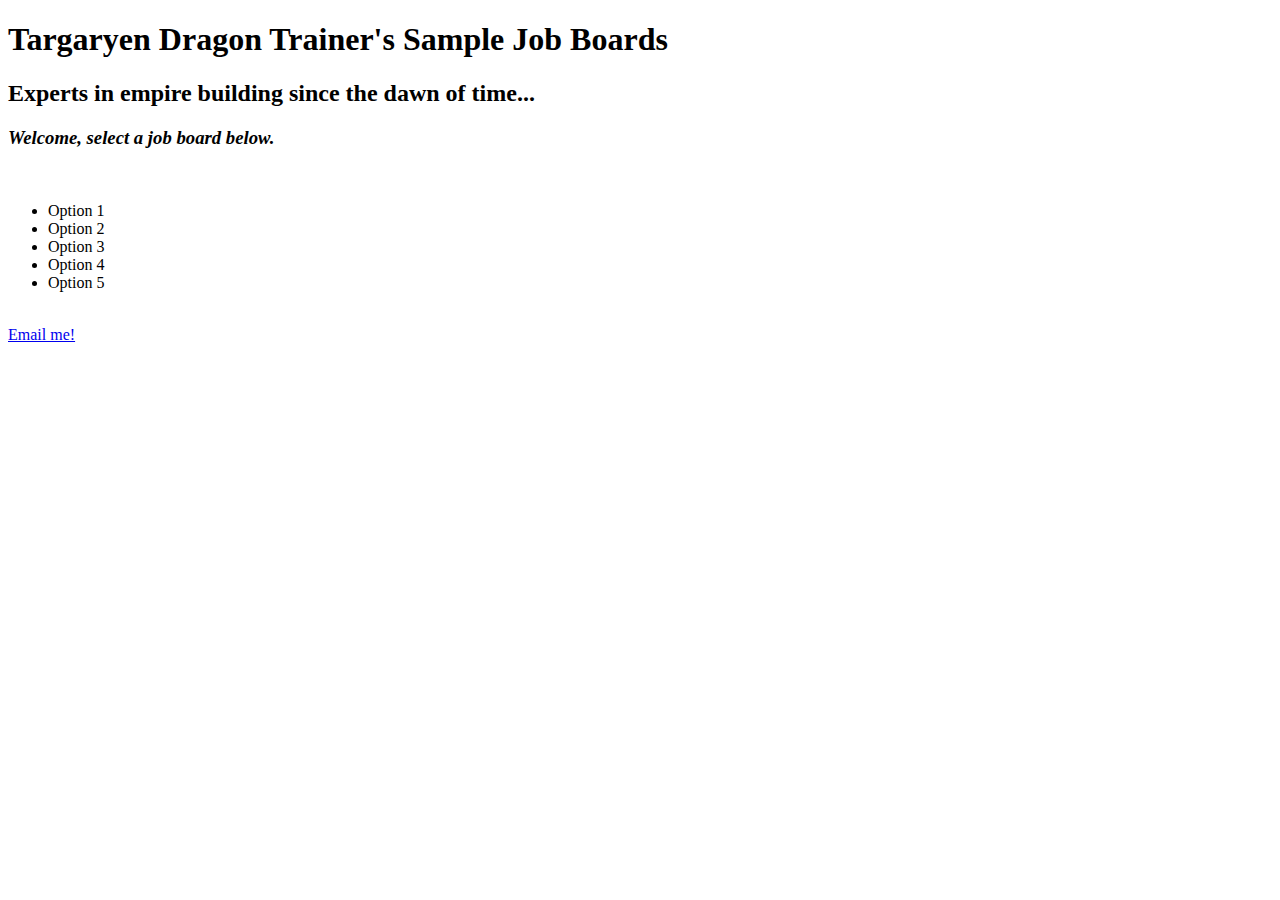
==== index.html @ f5e27de7 "first commit" ====
<!DOCTYPE html>
<html>
<head>
	<meta charset="utf-8">
	<title>Targaryen Dragon Trainer Job Boards</title>
</head>
<body>
	<h1>
		<strong>Targaryen Dragon Trainer's Sample Job Boards</strong>
	</h1>
	<h2>Experts in empire building since the dawn of time...</h2>
	<h3>
		<em>Welcome, select a job board below.</em>
	</h3>
	<br>
	<ul>
		<li>Option 1</li>
		<li>Option 2</li>
		<li>Option 3</li>
		<li>Option 4</li>
		<li>Option 5</li>
	</ul>
	<br>
	<a href="mailto:test@gmail.com">Email me!</a>
</body>
</html>
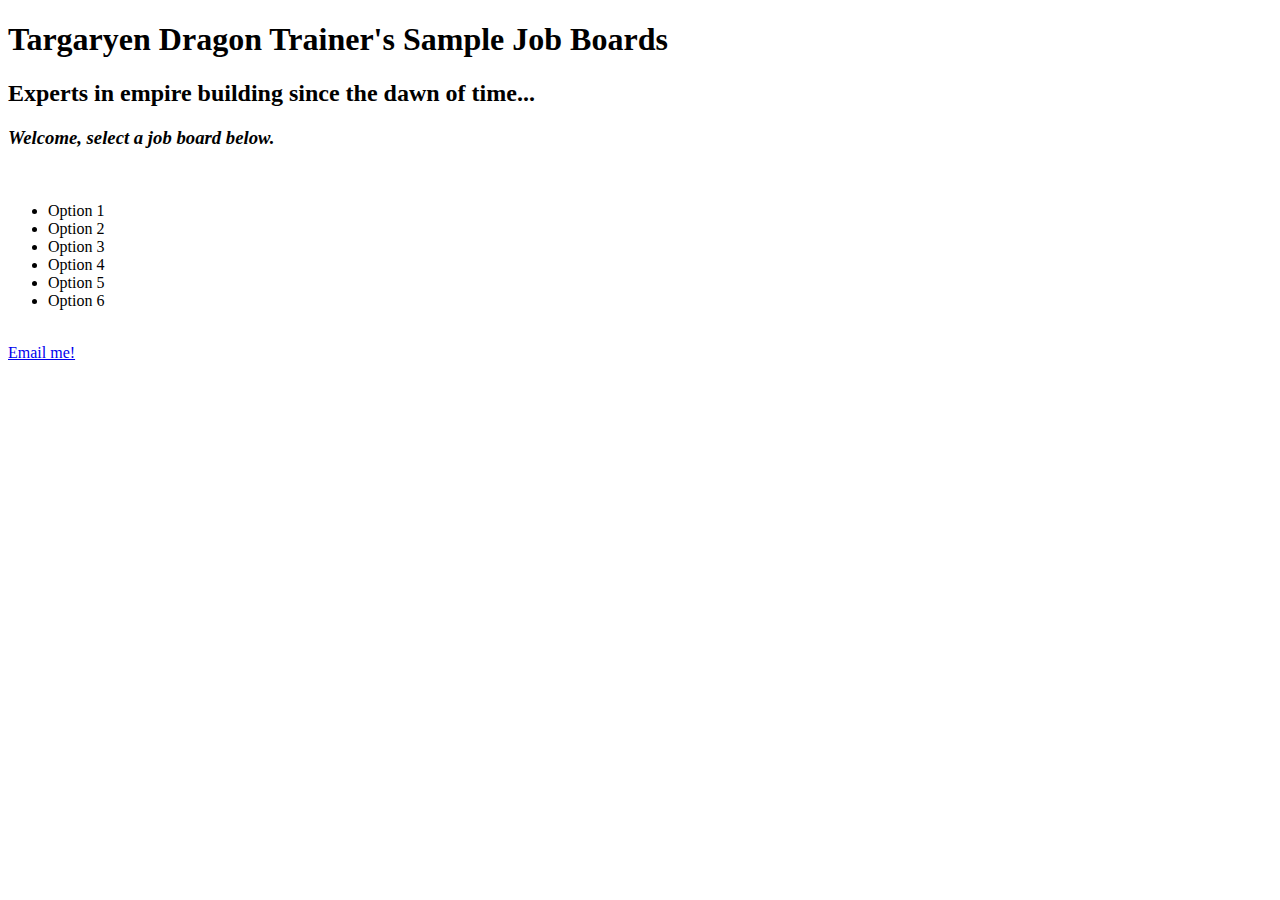
==== commit 30b7e703: "remove files" ====
--- a/index.html
+++ b/index.html
@@ -19,6 +19,7 @@
 		<li>Option 3</li>
 		<li>Option 4</li>
 		<li>Option 5</li>
+		<li>Option 6</li>
 	</ul>
 	<br>
 	<a href="mailto:test@gmail.com">Email me!</a>
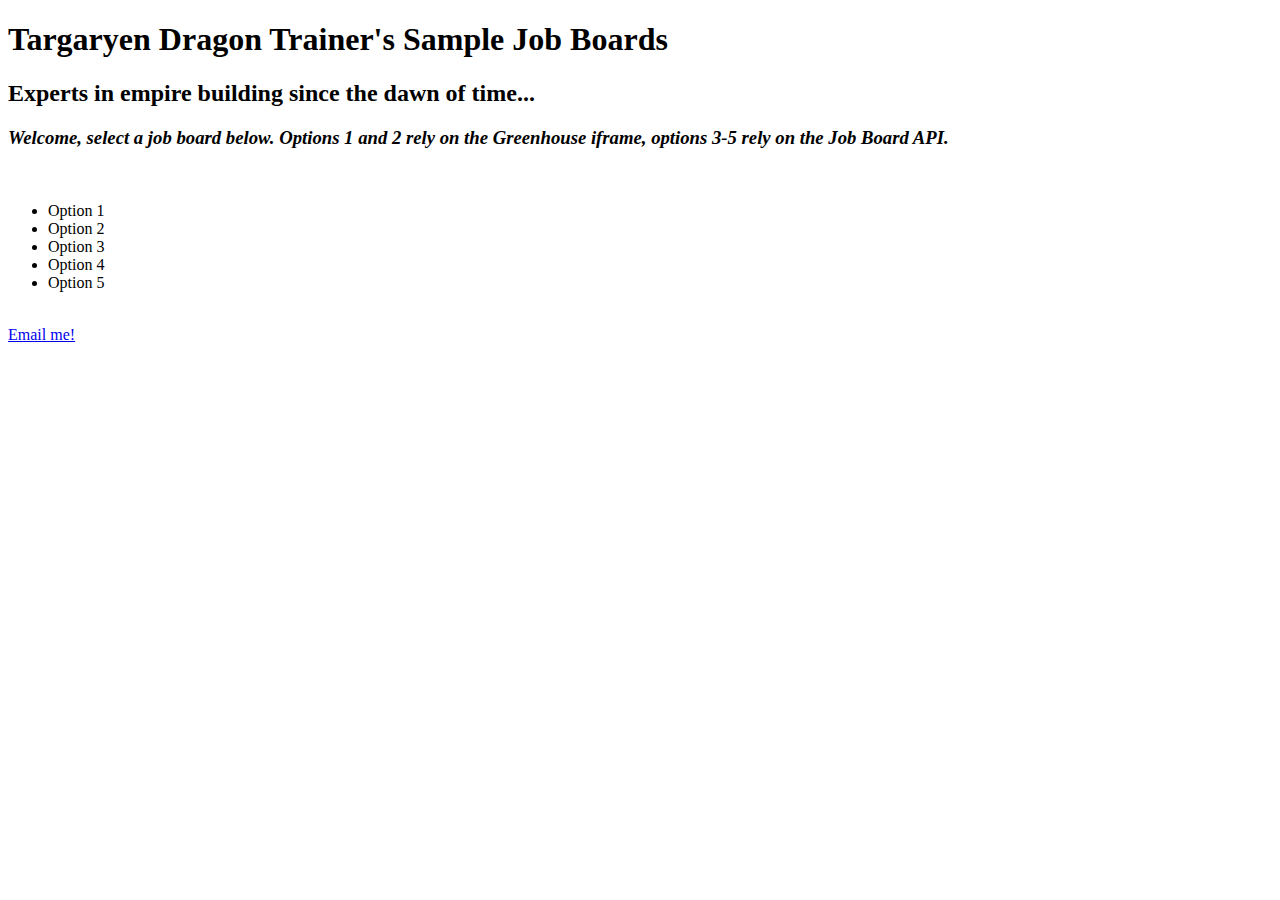
==== commit bddb4bb7: "update index.html" ====
--- a/index.html
+++ b/index.html
@@ -10,7 +10,7 @@
 	</h1>
 	<h2>Experts in empire building since the dawn of time...</h2>
 	<h3>
-		<em>Welcome, select a job board below.</em>
+		<em>Welcome, select a job board below. Options 1 and 2 rely on the Greenhouse iframe, options 3-5 rely on the Job Board API.</em>
 	</h3>
 	<br>
 	<ul>
@@ -19,7 +19,6 @@
 		<li>Option 3</li>
 		<li>Option 4</li>
 		<li>Option 5</li>
-		<li>Option 6</li>
 	</ul>
 	<br>
 	<a href="mailto:test@gmail.com">Email me!</a>
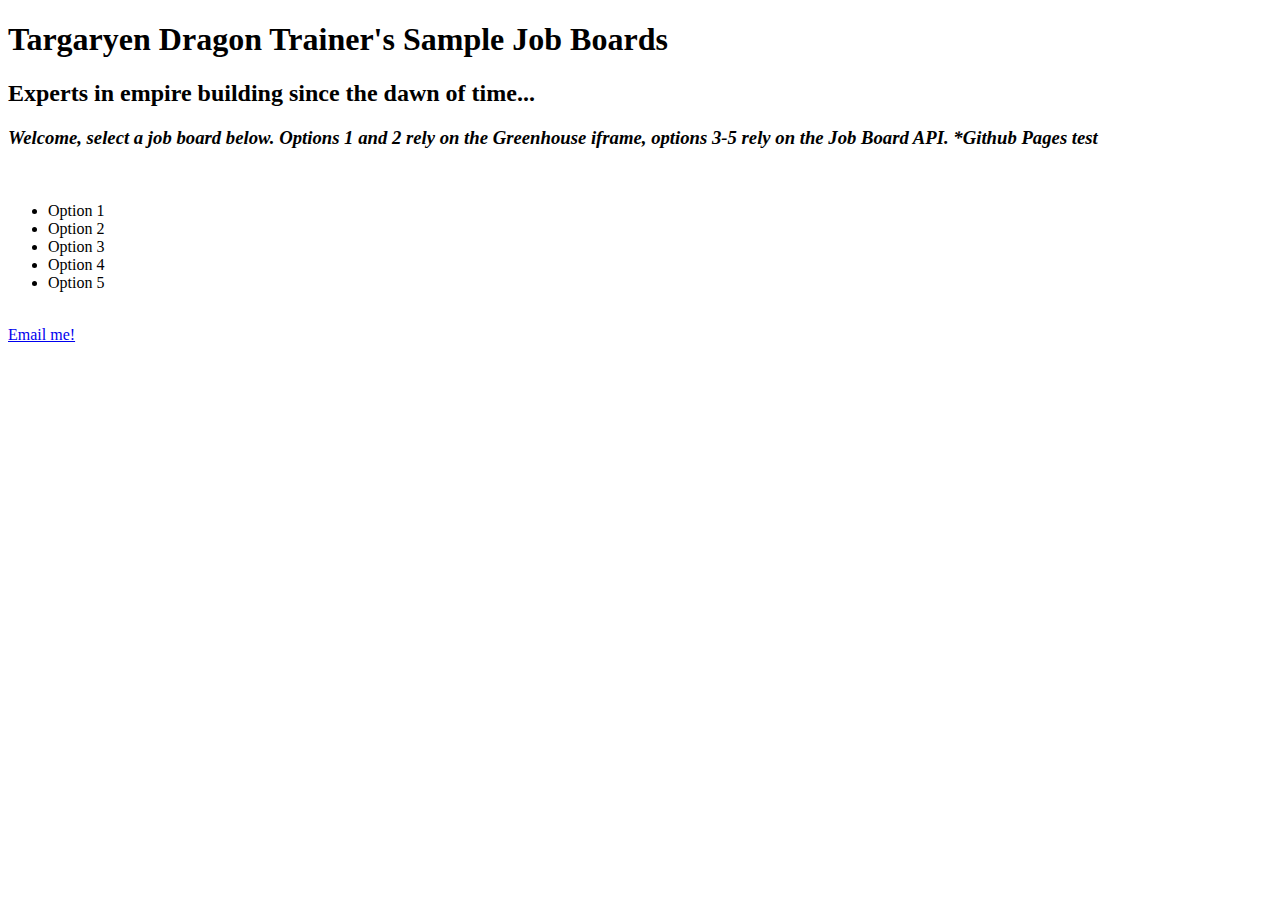
==== commit 28a28882: "add gh-pages branch" ====
--- a/index.html
+++ b/index.html
@@ -2,7 +2,7 @@
 <html>
 <head>
 	<meta charset="utf-8">
-	<title>Targaryen Dragon Trainer Job Boards</title>
+	<title>Sample Job Boards Project</title>
 </head>
 <body>
 	<h1>
@@ -10,7 +10,7 @@
 	</h1>
 	<h2>Experts in empire building since the dawn of time...</h2>
 	<h3>
-		<em>Welcome, select a job board below. Options 1 and 2 rely on the Greenhouse iframe, options 3-5 rely on the Job Board API.</em>
+		<em>Welcome, select a job board below. Options 1 and 2 rely on the Greenhouse iframe, options 3-5 rely on the Job Board API. *Github Pages test</em>
 	</h3>
 	<br>
 	<ul>
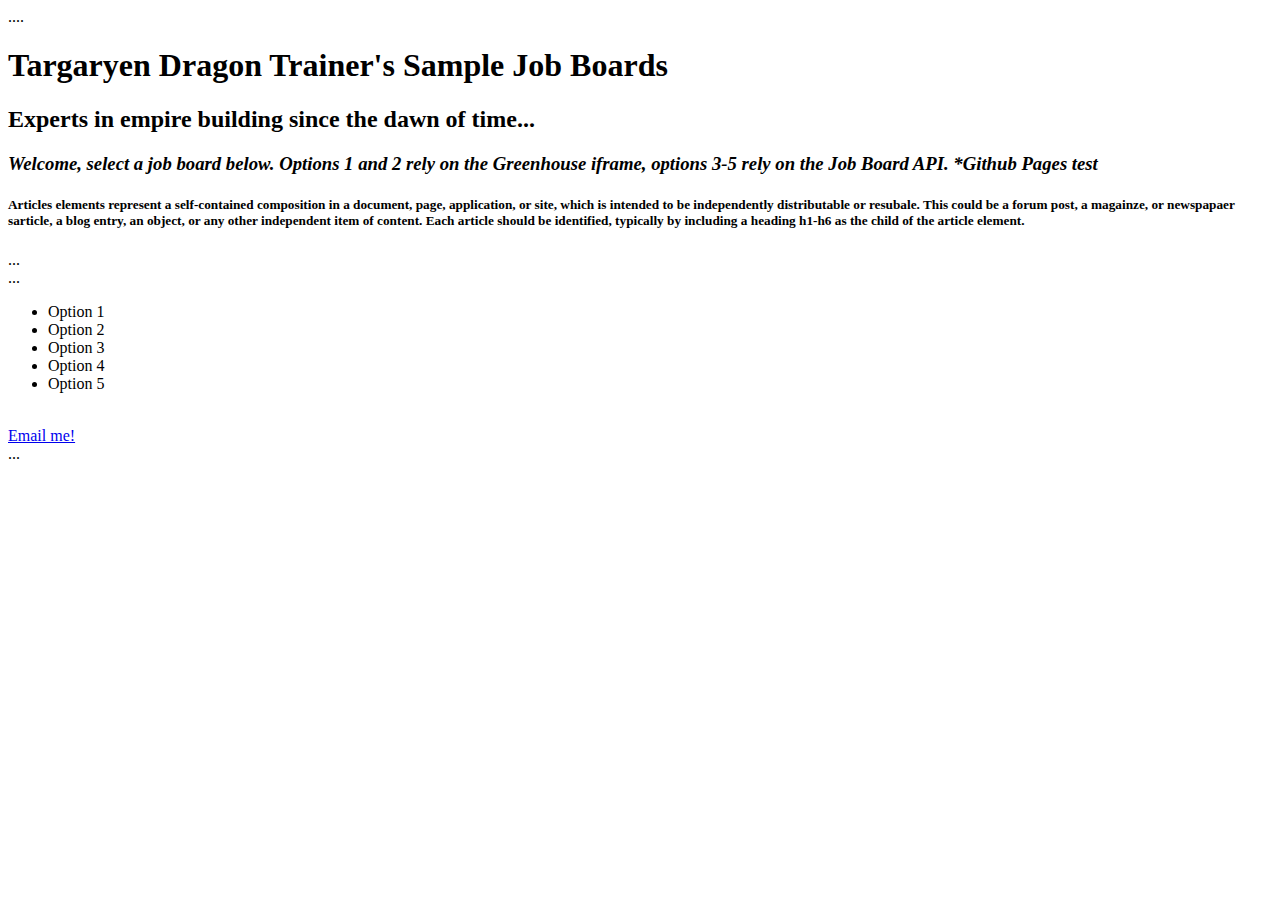
==== commit a9db38ee: "sematic elements lesson" ====
--- a/index.html
+++ b/index.html
@@ -5,6 +5,12 @@
 	<title>Sample Job Boards Project</title>
 </head>
 <body>
+	<div class="wrapper">
+	<!-- Notice that in cases where the content within the element is not semantically related or we have the need to simply create a generic box such as the wrapper, we can still use divs as we please. --> 
+	<header>
+		<!-- All of the content in the <header> is relating to introductory content or containing navigational aids, just like the head of a document. -->
+		<nav>....</nav>
+	</header>
 	<h1>
 		<strong>Targaryen Dragon Trainer's Sample Job Boards</strong>
 	</h1>
@@ -12,7 +18,16 @@
 	<h3>
 		<em>Welcome, select a job board below. Options 1 and 2 rely on the Greenhouse iframe, options 3-5 rely on the Job Board API. *Github Pages test</em>
 	</h3>
-	<br>
+	<!--  As a developer there are no hard rules of how to configure these elements. We only have their intended meaning to work off of, so you should feel comfortable configuring them in a way that makes the most sense to you and best suits your layout needs. The following descriptions are as they are stated from Mozilla Developer Networks documentation. --> 
+	<main>
+		<section id="article-examples">
+			<article id="article-def">
+				<h5>Articles elements represent a self-contained composition in a document, page, application, or site, which is intended to be independently distributable or resubale. This could be a forum post, a magainze, or newspapaer sarticle, a blog entry, an object, or any other independent item of content. Each article should be identified, typically by including a heading h1-h6 as the child of the article element.</h5>
+			</article>
+			<article id="dragon2">...</article>
+		</section>
+	</main>
+	<aside>...</aside>
 	<ul>
 		<li>Option 1</li>
 		<li>Option 2</li>
@@ -22,5 +37,7 @@
 	</ul>
 	<br>
 	<a href="mailto:test@gmail.com">Email me!</a>
+	<footer>...</footer>
 </body>
+</div>
 </html>